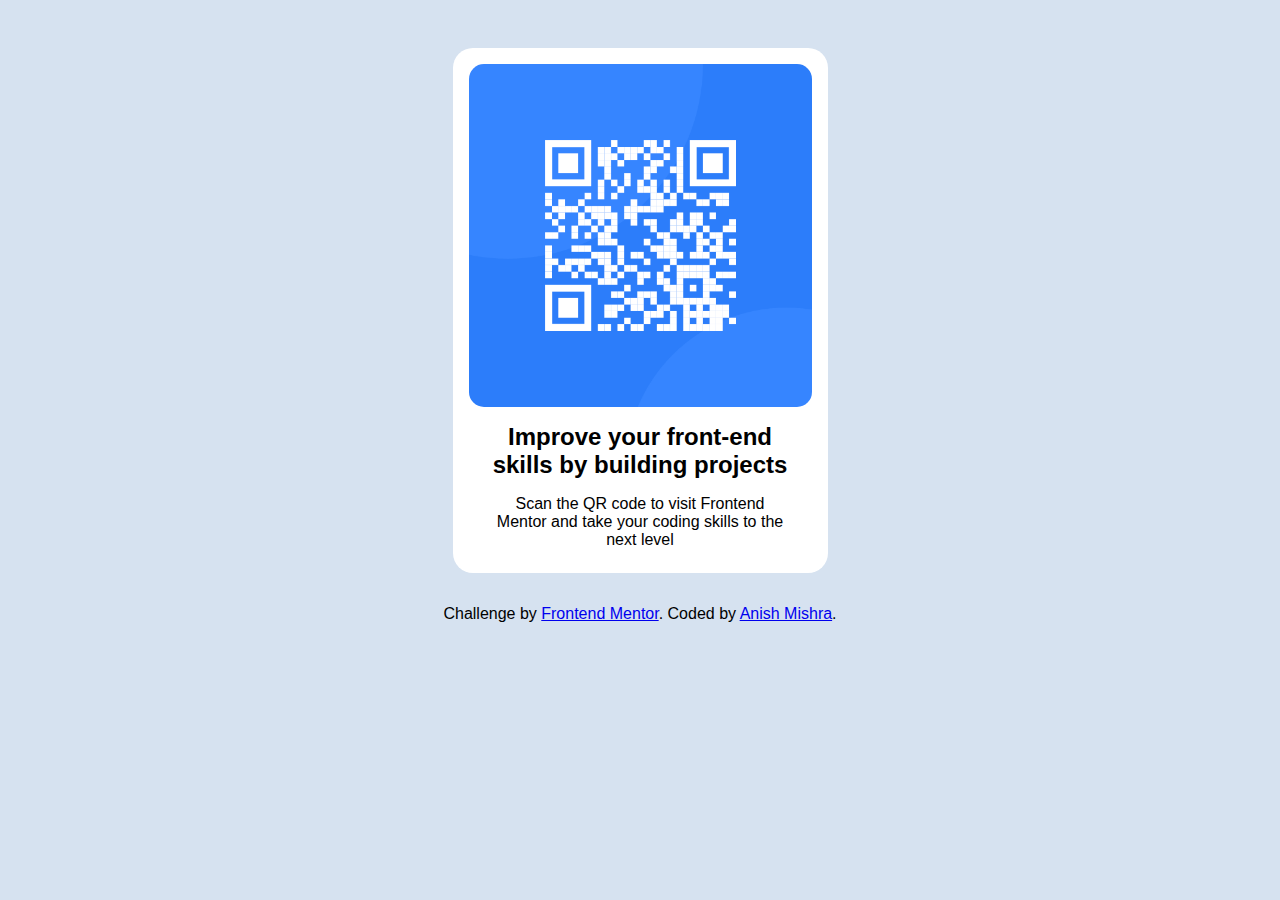
==== qr-code-component/index.html @ bd640d62 "renamed folder" ====
<!DOCTYPE html>
<html lang="en">
<head>
  <meta charset="UTF-8">
  <meta name="viewport" content="width=device-width, initial-scale=1.0"> <!-- displays site properly based on user's device -->

  <link rel="icon" type="image/png" sizes="32x32" href="./images/favicon-32x32.png">
  
  <title>Frontend Mentor | QR code component</title>

  <!-- Feel free to remove these styles or customise in your own stylesheet 👍 -->
  <link rel="stylesheet" href="./style.css">
</head>
<body>
<div class="container">
  <img src="./images/image-qr-code.png" alt=" ">
<div class="all-text">
<h2>Improve your front-end skills by building projects</h2>
<p>Scan the QR code to visit Frontend Mentor and take your coding skills to the next level</p>
</div>
</div>
  

  
  
  <div class="attribution">
    Challenge by <a href="https://www.frontendmentor.io?ref=challenge" target="_blank">Frontend Mentor</a>. 
    Coded by <a href="#">Anish Mishra</a>.
  </div>
</body>
</html>
---- qr-code-component/style.css ----
*{
  margin: 0;
  padding: 0;
  box-sizing: border-box;  
}

body{
font-family: 'Outfit', sans-serif;
background-color: hsl(212, 45%, 89%);
}
 .container{
    width:375px;
    display: flex; 
    flex-direction: column;
    align-items: center;
   justify-content: center;
   margin: 3rem auto 2rem;
   padding: 1rem 1rem 1.5rem;
background-color: white;
border-radius: 20px;
text-align: center;
}

.container img{
    width:100%;
    border-radius: 15px;
}

.container h2{
    font-weight: 700;
    padding: 1rem;
}

.container p{
    font-weight: 400;
   margin: 0 22px;

}
.attribution{
    font: 15px;
    text-align: center;
}
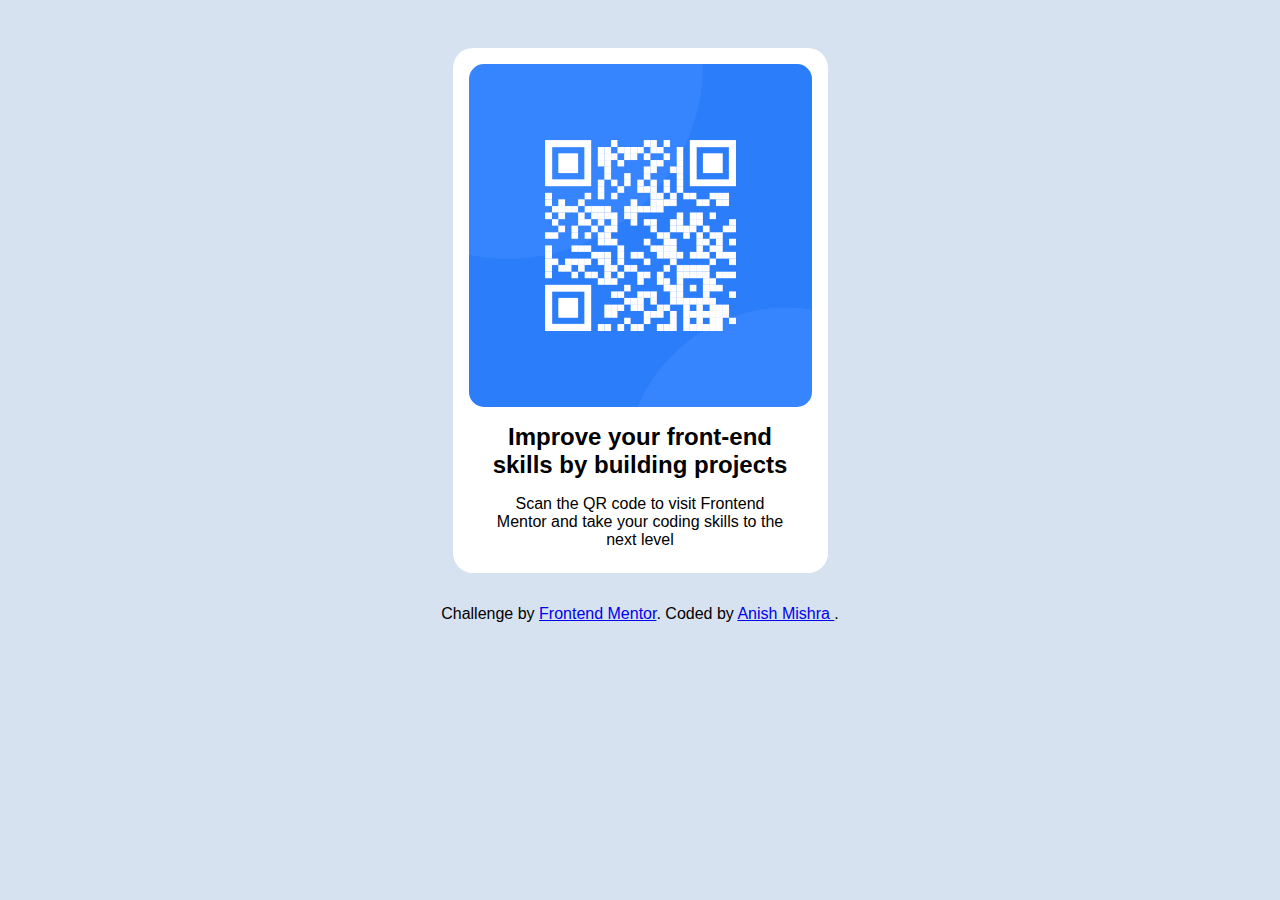
==== commit 63b079db: "added projects 2" ====
--- a/qr-code-component/index.html
+++ b/qr-code-component/index.html
@@ -25,7 +25,7 @@
   
   <div class="attribution">
     Challenge by <a href="https://www.frontendmentor.io?ref=challenge" target="_blank">Frontend Mentor</a>. 
-    Coded by <a href="#">Anish Mishra</a>.
+    Coded by <a href="#">Anish Mishra </a>.
   </div>
 </body>
 </html>